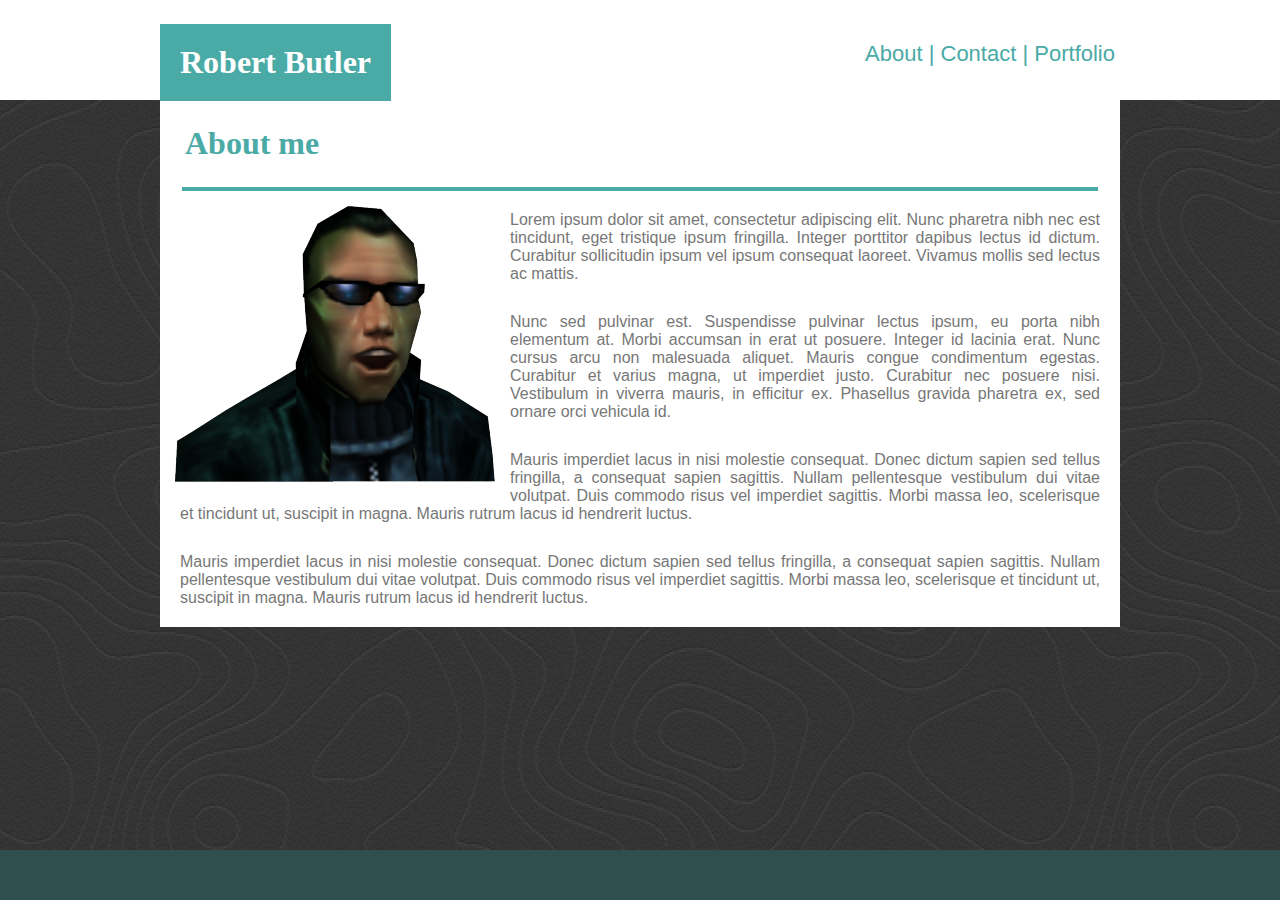
==== index.html @ ab1cd4a1 "added orig files" ====
<!DOCTYPE html>
<meta charset="UTF-8">
<html>
    <head>
        <link rel="stylesheet" type="text/css" href="assets/css/style.css">
        <title>About Me</title>
    </head>
<body>
    <div class="topbar">
        <div class="navbar"><h1><span>Robert Butler</span></h1>
        <section class="links">
            <a href="#">About</a>
            |
            <a href="contact.html">Contact</a>
            |
            <a href="portfolio.html">Portfolio</a>
        </section>
        </div>
    </div>

    <div class="container">
        <h2><span>About me</span></h2>

        <div class="divider"><figure></figure></div>
        
        <img id="profileimg" src="assets/images/2iazjuv.png" title="not me"> 
        <p>Lorem ipsum dolor sit amet, consectetur adipiscing elit. Nunc pharetra nibh nec est tincidunt, eget tristique ipsum fringilla. 
        Integer porttitor dapibus lectus id dictum. Curabitur sollicitudin ipsum vel ipsum consequat laoreet. Vivamus mollis sed lectus ac mattis. </p>

        <p>Nunc sed pulvinar est. Suspendisse pulvinar lectus ipsum, eu porta nibh elementum at. Morbi accumsan in erat ut posuere. Integer id lacinia erat.
        Nunc cursus arcu non malesuada aliquet. Mauris congue condimentum egestas. Curabitur et varius magna, ut imperdiet justo.
        Curabitur nec posuere nisi. Vestibulum in viverra mauris, in efficitur ex. Phasellus gravida pharetra ex, sed ornare orci vehicula id. </p>
        
        <p>Mauris imperdiet lacus in nisi molestie consequat. Donec dictum sapien sed tellus fringilla, a consequat sapien sagittis. Nullam pellentesque vestibulum dui vitae volutpat. 
        Duis commodo risus vel imperdiet sagittis. Morbi massa leo, scelerisque et tincidunt ut, suscipit in magna. Mauris rutrum lacus id hendrerit luctus.</p>

        <p>Mauris imperdiet lacus in nisi molestie consequat. Donec dictum sapien sed tellus fringilla, a consequat sapien sagittis. Nullam pellentesque vestibulum dui vitae volutpat. 
        Duis commodo risus vel imperdiet sagittis. Morbi massa leo, scelerisque et tincidunt ut, suscipit in magna. Mauris rutrum lacus id hendrerit luctus.</p>
        
        </div>
    </body>
    <div class="footbar"></div>
</html>
---- assets/css/style.css ----
.container {
    width:960px;
    margin: auto;
    background-color:white;
    content: "";
    clear: both;
    display: table;
}

.topbar {
    background-color: #ffffff;
    border-color: #cccccc;
    position:fixed;
    height:100px;
    top:0;
    width:100%;
    padding-bottom:0;
}

.navbar {
    width:960px;
    margin: auto;
    height: 100px;
}

h1 {
    font-family: Georgia, 'Times New Roman', Times, serif;
    color: #ffffff;
    margin-left:480px;
    width:960px;
    position:relative;
    left:-480px;
    bottom:-80px;
}

h1 span {
    background-color:#4aaaa5;
    padding:20px;
    position:absolute;
    bottom:0;
    float:left;
}

h2 {
    background-color: #ffffff;
    color:#4aaaa5;
    font-family: Georgia, 'Times New Roman', Times, serif;
    margin-left:5px;
    margin-bottom:15px;
    margin-top:100px;
    font-size:200%;
    padding-top:25px;
    padding-bottom:10px;
}

h2 span {
    width:960px;
    padding:20px;
}

body {
    background-image: url("../images/cartographer_@2X.png");
    color: #777777;
    font-family: Arial, Helvetica, sans-serif;
    margin:auto;
}

p {
    background-color: #ffffff;
    padding:10px;
    margin:10px;
    text-align:justify;
}

.links {
    text-align: right;
    font-family: Arial, Helvetica, sans-serif;
    font-size: 22px;
    color:#4aaaa5;
    margin-right:485px;
    float:right;
    position:relative;
    left:480px;
    top:20px;
}

a {
    text-decoration: none;
    font-family: Arial, Helvetica, sans-serif;
    font-size: 22px;
    color:#4aaaa5;
}

#profileimg {
    background-color:white;
    padding:15px;
    float:left;
}

.divider {
    border: solid 1px;
    border-color:#4aaaa5;
    border-width:2px;
    margin:auto;
    width: 95%;
    height:0px;
}

.portfolio {
    size:200px;
    padding:30px;
    width:25%;
    float:left;
    position:relative;
}


.portfoliotext {
    position:absolute;
    bottom:50px;
    width:170px;
    background-color:gray;  
    padding:15px;
    color:white;
    text-align:center;
}

.footbar {
    background-color: darkslategray;
    border-color: #cccccc;
    position:fixed;
    height:50px;
    bottom:0;
    width:100%;
    padding-top:0;
    margin-top:50px;
}
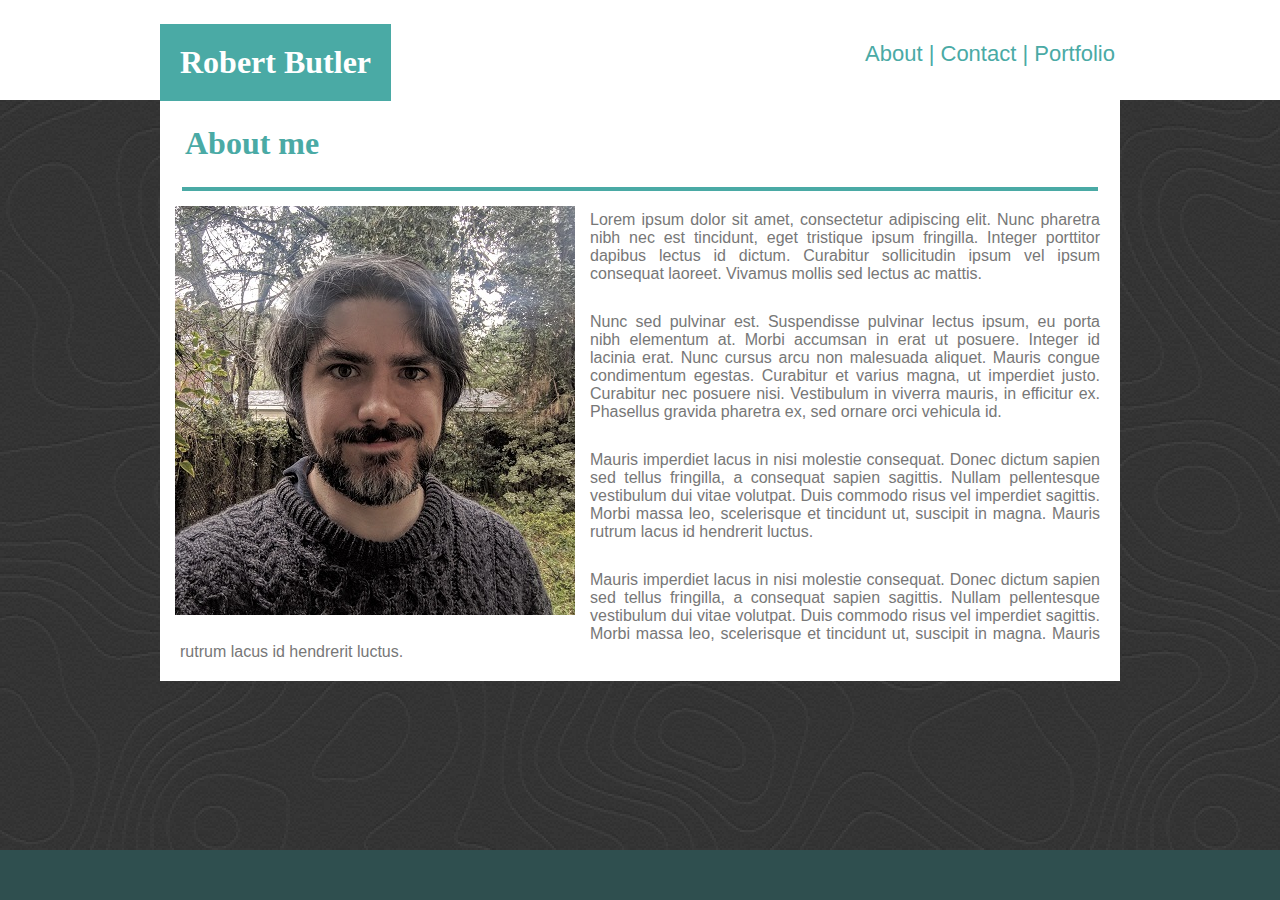
==== commit 2df712b7: "updated files" ====
--- a/index.html
+++ b/index.html
@@ -2,7 +2,7 @@
 <meta charset="UTF-8">
 <html>
     <head>
-        <link rel="stylesheet" type="text/css" href="assets/css/style.css">
+        <link rel="stylesheet" type="text/css" href="../assets/css/style.css">
         <title>About Me</title>
     </head>
 <body>
@@ -23,7 +23,7 @@
 
         <div class="divider"><figure></figure></div>
         
-        <img id="profileimg" src="assets/images/2iazjuv.png" title="not me"> 
+        <img id="profileimg" src="assets/images/IMG_20190220_145643~2.jpg" title="Me"> 
         <p>Lorem ipsum dolor sit amet, consectetur adipiscing elit. Nunc pharetra nibh nec est tincidunt, eget tristique ipsum fringilla. 
         Integer porttitor dapibus lectus id dictum. Curabitur sollicitudin ipsum vel ipsum consequat laoreet. Vivamus mollis sed lectus ac mattis. </p>
 
--- a/assets/css/style.css
+++ b/assets/css/style.css
@@ -95,6 +95,7 @@
     background-color:white;
     padding:15px;
     float:left;
+    size:300px;
 }
 
 .divider {
@@ -134,4 +135,28 @@
     width:100%;
     padding-top:0;
     margin-top:50px;
-}+}
+
+input[type=text], select {
+    width: 100%;
+    padding: 12px 20px;
+    margin: 8px 0;
+    display: inline-block;
+    border: 1px solid #ccc;
+    border-radius: 4px;
+    box-sizing: border-box;
+  }
+
+input[type=submit] {
+    background-color: #4CAF50;
+    color: white;
+    padding: 12px 20px;
+    border: none;
+    border-radius: 4px;
+    cursor: pointer;
+    float: right;
+  }
+  
+  input[type=submit]:hover {
+    background-color: #45a049;
+  }